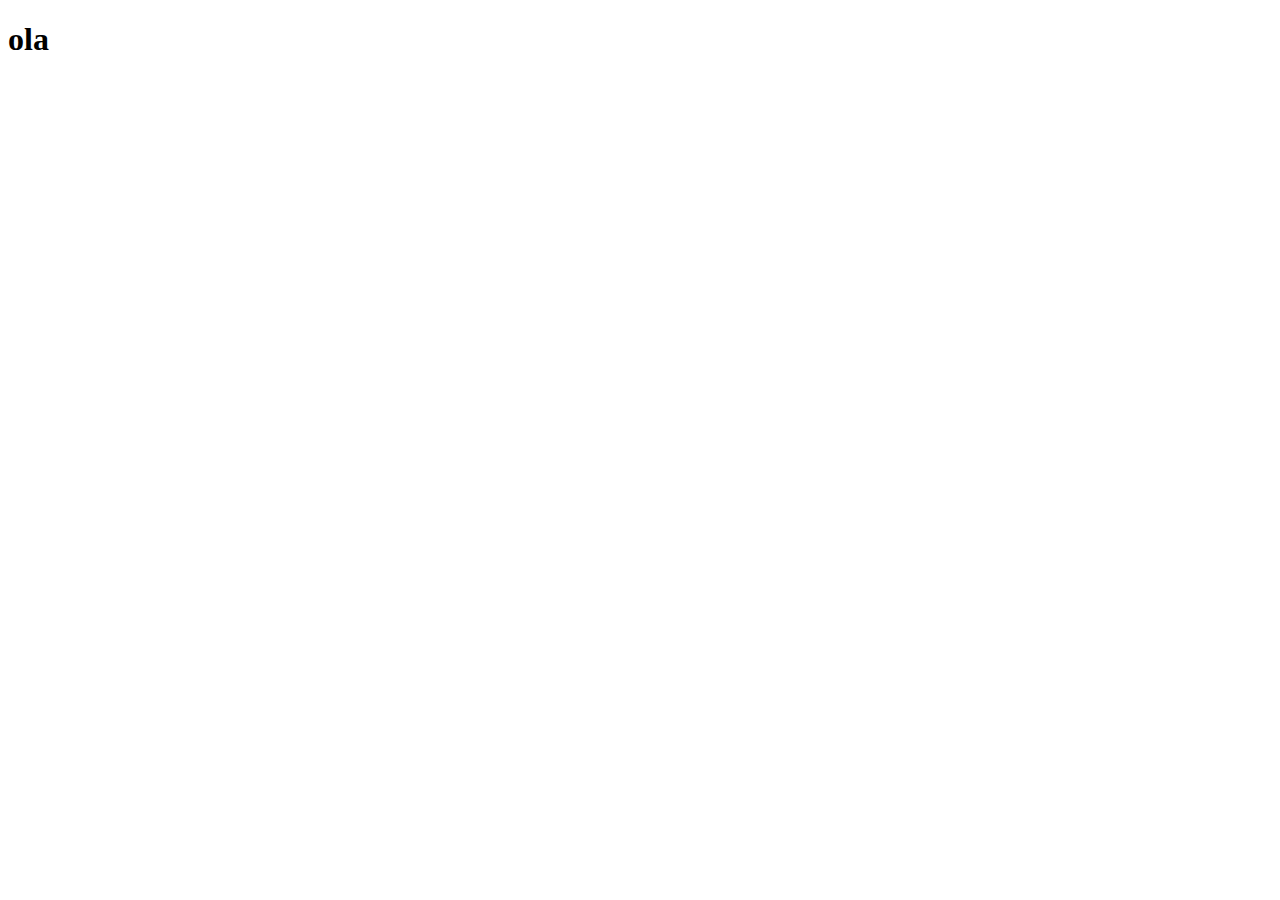
==== Principal.html @ 133a79d4 "New: Literally Everything" ====
<!DOCTYPE html>
<html lang="en">
<head>
    <meta charset="UTF-8">
    <meta name="viewport" content="width=device-width, initial-scale=1.0">
    <title>Document</title>
</head>
<body>
    <h1>ola</h1>
</body>
</html>
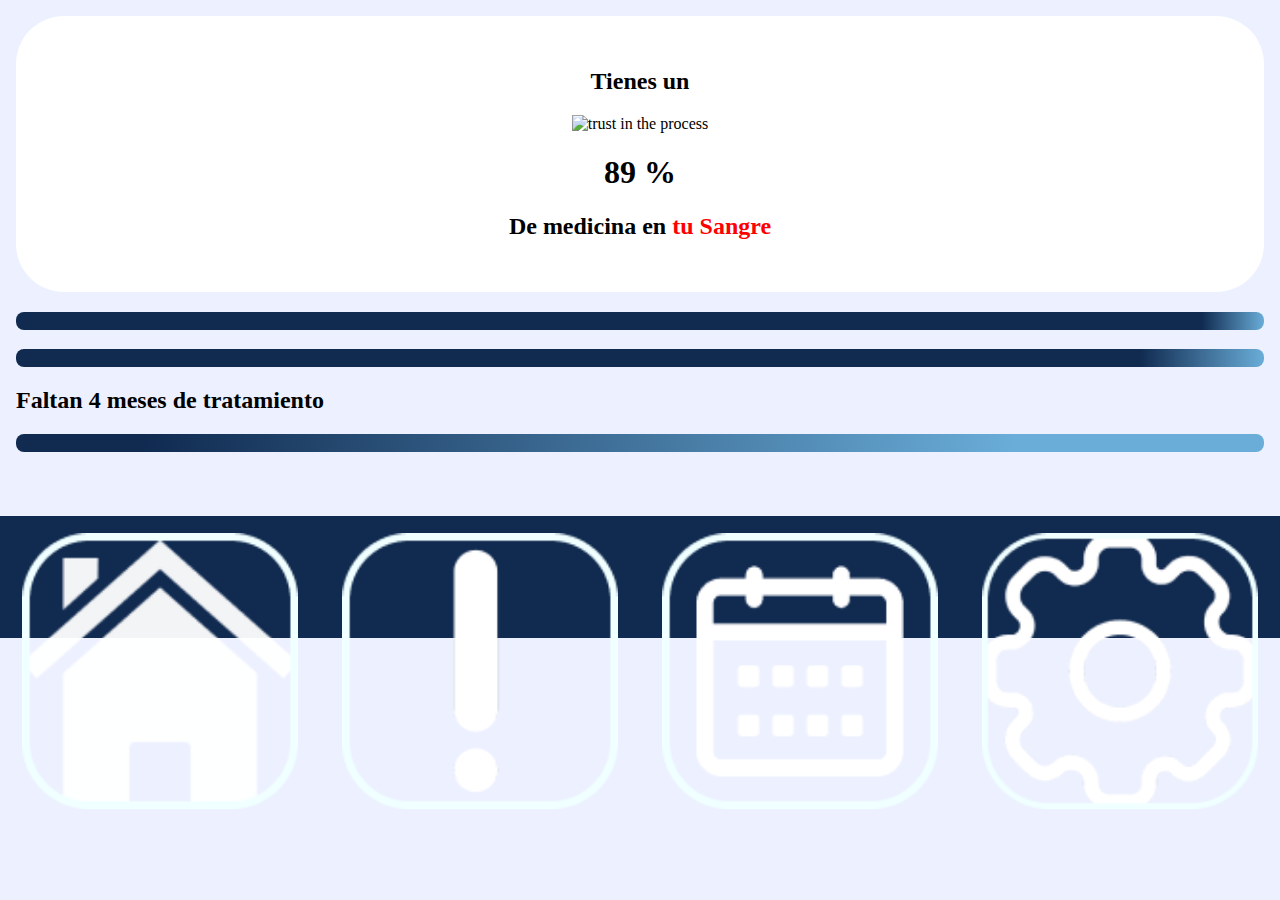
==== commit 7d27f5f5: "New: info.htmk" ====
--- a/Principal.html
+++ b/Principal.html
@@ -3,9 +3,38 @@
 <head>
     <meta charset="UTF-8">
     <meta name="viewport" content="width=device-width, initial-scale=1.0">
-    <title>Document</title>
+    <title>Parchecina</title>
+    <link rel="stylesheet" href="style.css">
+    
 </head>
 <body>
-    <h1>ola</h1>
+    <section class="PrincipalSection">
+        <h2 class="Sangre">Tienes un</h2>
+        <img src="corazon.gif" class="Img" alt="trust in the process">
+        <h1 id="uwu"></h1>
+        <h2 class="Sangre">De medicina en </h2>
+    </section>
+    <section class="Sliders">
+        <div class="Proxima1"> 
+            <h2 class="texto" id="countdown"></h2>
+            <div class="barra"></div>
+        </div>
+        <div class="Proxima2">
+            <h2 class="texto" id="countdown2"></h2>
+            <div class="barra"></div>
+        </div>
+        <div class="Proxima3">
+            <h2 class="texto">Faltan 4 meses de tratamiento</h2>
+            <div class="barra"></div>
+        </div>
+
+    </section>
+    <section class="Navigator">
+        <button class="Navigator__Items" onclick="Redirect('Principal.html')"> <img src="Rectangle 10.png" class="Img" alt=""></button>
+        <button class="Navigator__Items" onclick="Redirect('info.html')"> <img src="Rectangle 13.png" class="Img" alt=""></button>
+        <button class="Navigator__Items" onclick="Redirect('calendar.html')"> <img src="Rectangle 12.png" class="Img" alt=""></button>
+        <button class="Navigator__Items" onclick="Redirect('settings.html')"> <img src="Rectangle 11.png" class="Img" alt=""></button>
+    </section>
+    <script src="main.js"></script>
 </body>
 </html>--- a/style.css
+++ b/style.css
@@ -0,0 +1,162 @@
+body{
+    box-sizing: border-box;
+    background-color: #EDF1FF;
+    margin: 0px;
+}
+.Parchesina{
+    font-size: 4em;
+    color: #102A50;
+}
+.ParchesinaS{
+    margin-top: 3em;
+    display: grid;
+    grid-template-columns: 1fr;
+    place-items: center;
+}
+.Logbutton{
+    background-color: #102A50;
+    color: #EDF1FF;
+    font-size: 1.5em;
+    padding: 0.5em 1em;
+    border-radius: 0.5em;
+    cursor: pointer;
+    border: 2px solid #102A50;
+}
+.Logbutton:hover{
+    background-color: #EDF1FF;
+    color: #102A50;
+}
+.LogbuttonParent{
+    display: flex;
+    justify-content: center;
+    align-items: center;
+    margin-top: 1em;
+}
+.Register{
+    display: none;
+    transition: all 0.5s;
+}
+.Login{
+    display: none;
+    transition: all 0.5s;
+}
+
+.Img{
+    max-width: 500px;
+    width: 100%;
+    height: auto;
+}
+.Form{
+    animation: Appear 1s forwards;
+    transition: all 0.5s;
+    margin-top: .5em;
+    display: grid;
+    grid-template-columns: 1fr;
+    row-gap: 1em;
+    place-items: center;
+    text-align: center;
+    background-color: #69ADD8;
+    padding: 2.1em; 
+    margin-left: 10%;
+    margin-right: 10%;
+    border-radius: 1em;
+}
+
+@keyframes Appear {
+    from{
+        opacity: 0;
+    }
+    to{
+        opacity: 1;
+    }
+    
+}
+.Form input{
+    padding: 0.5em 1em;
+    border-radius: 0.5em;
+    border: 2px solid #245fb6;
+    font-size: 1.2em;
+    width: 90%;
+}
+.Navigator{
+    margin-top: 4em;
+    display: grid;
+    grid-template-columns: 1fr 1fr 1fr 1fr;
+    position: sticky;
+    background-color: #102A50;
+    bottom: 0;
+    height: 10vh;
+    column-gap: 2em;
+    padding: 1em;
+}
+.Navigator__Items{
+    display: flex;
+    justify-content: center;
+    align-items: center;
+    color: #EDF1FF;
+    font-size: 1.5em;
+    cursor: pointer;
+    border-radius: .7em;
+    background: none;
+    border: none;
+}
+.PrincipalSection{
+    margin: 1em;
+    padding: 2em;
+    background-color: white;
+    border-radius: 3em;
+    text-align: center;
+}
+.Sangre{
+    text-align: center;
+}
+.Sangre:nth-child(4)::after{
+    content: 'tu Sangre';
+    color: red;
+
+}
+#uwu{
+    font-size: xx-large;
+}
+.Sliders{
+    margin-top: 4.9em;
+    margin: 1em;
+}
+.barra{
+    height: 2vh;
+    border-radius: .5em;
+}
+.Proxima1:nth-child(1) .barra{
+    background: linear-gradient(to right, #102A50 95%, #69ADD8);
+}  
+.Proxima2:nth-child(2) .barra{
+    background: linear-gradient(to right, #102A50 90%, #69ADD8);
+}  
+.Proxima3:nth-child(3) .barra{
+    background: linear-gradient(to right, #102A50 10%, #69ADD8 80%);
+}  
+
+.texto{
+    font-weight: bold;
+    font-size: x-large;
+}
+.Items{
+    display: grid;
+    grid-template-columns: 1fr;
+    row-gap: 1em;
+    margin-top: 1em;
+    margin: 1em;
+    border-radius: 1em;
+}
+.ItemInfo{
+    background-color: gainsboro;
+border-radius: 1em;
+}
+.Items h2{
+    margin-left: 1em;
+    font-size: 1.7em;
+}
+.Items p{
+    text-align: center;
+    font-size: large;
+}
